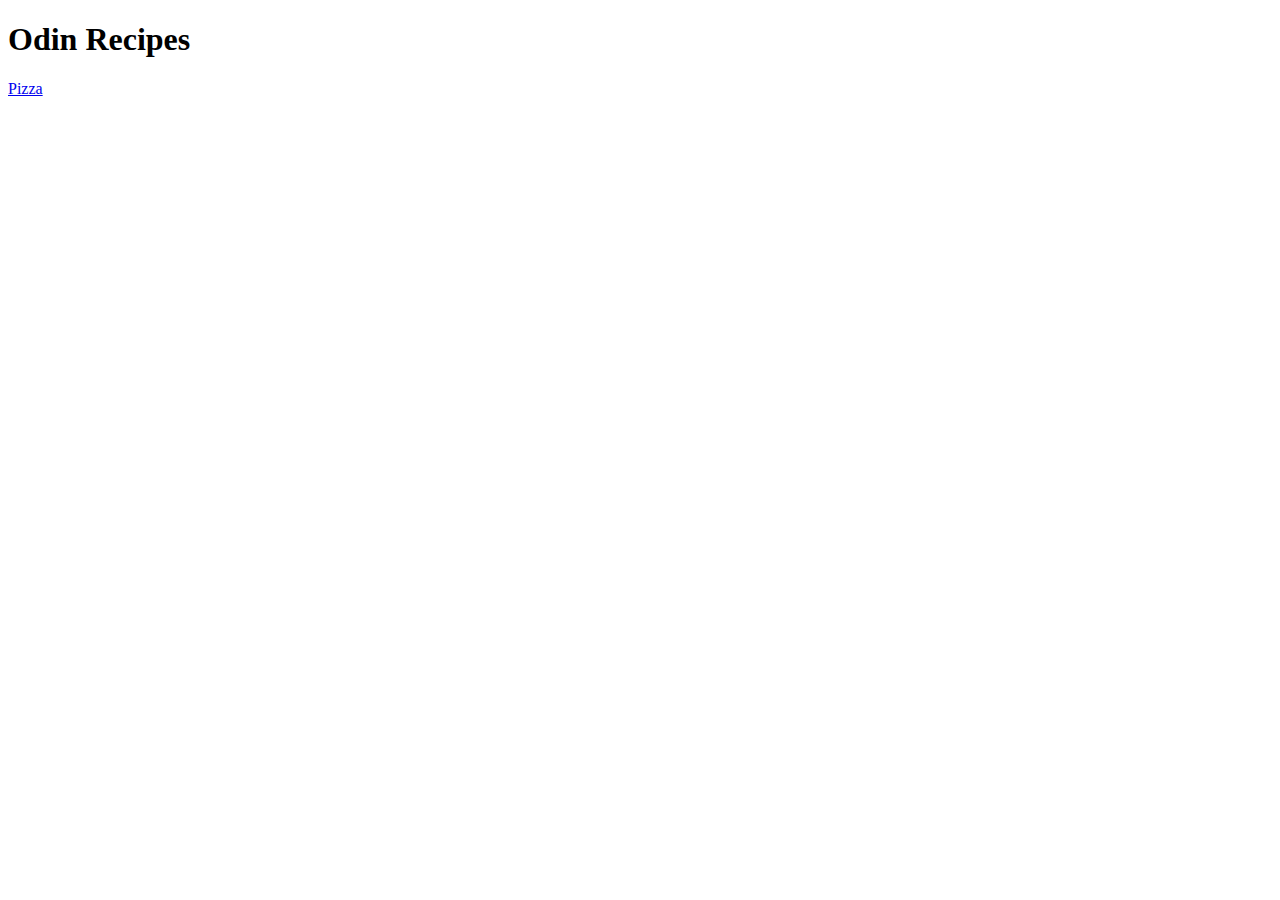
==== index.html @ 1d3e8625 "Create my first project" ====
<!DOCTYPE html>
<html lang="en">
    <head>
        <meta charset="utf-8">
        <title>Odin Recipes</title>
    </head>

    <body>
        <h1>Odin Recipes</h1>
        <a href="./recipes/pizza.html">Pizza</a>
    </body>
</html>
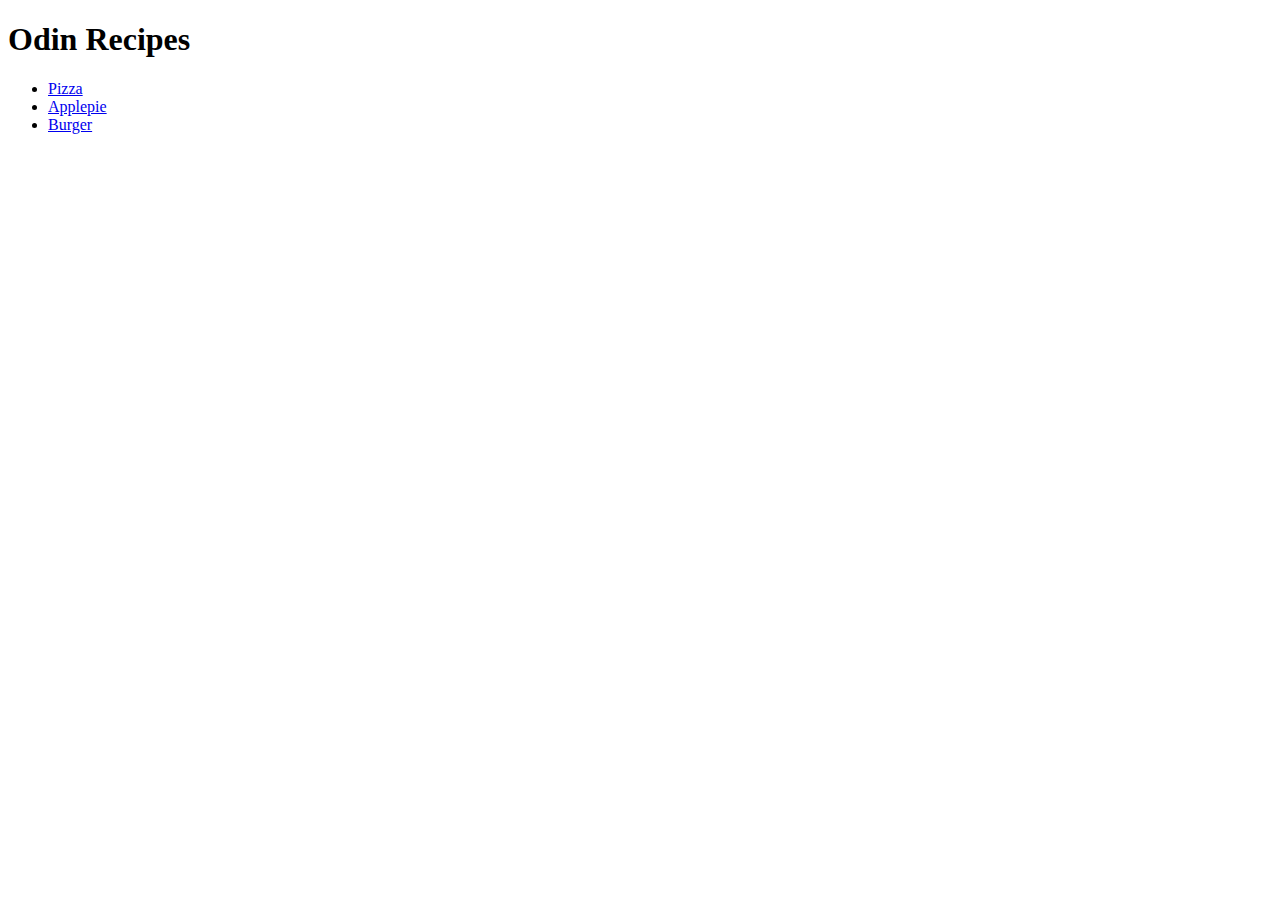
==== commit d92970b8: "Fill Burger recipe" ====
--- a/index.html
+++ b/index.html
@@ -7,6 +7,12 @@
 
     <body>
         <h1>Odin Recipes</h1>
-        <a href="./recipes/pizza.html">Pizza</a>
+        <ul>
+        <li><a href="./recipes/pizza.html">Pizza</a></li>
+        <li><a href="./recipes/applepie.html">Applepie</a></li>
+        <li><a href="./recipes/burger.html">Burger</a></li>
+    </ul>
+        
+        
     </body>
 </html>